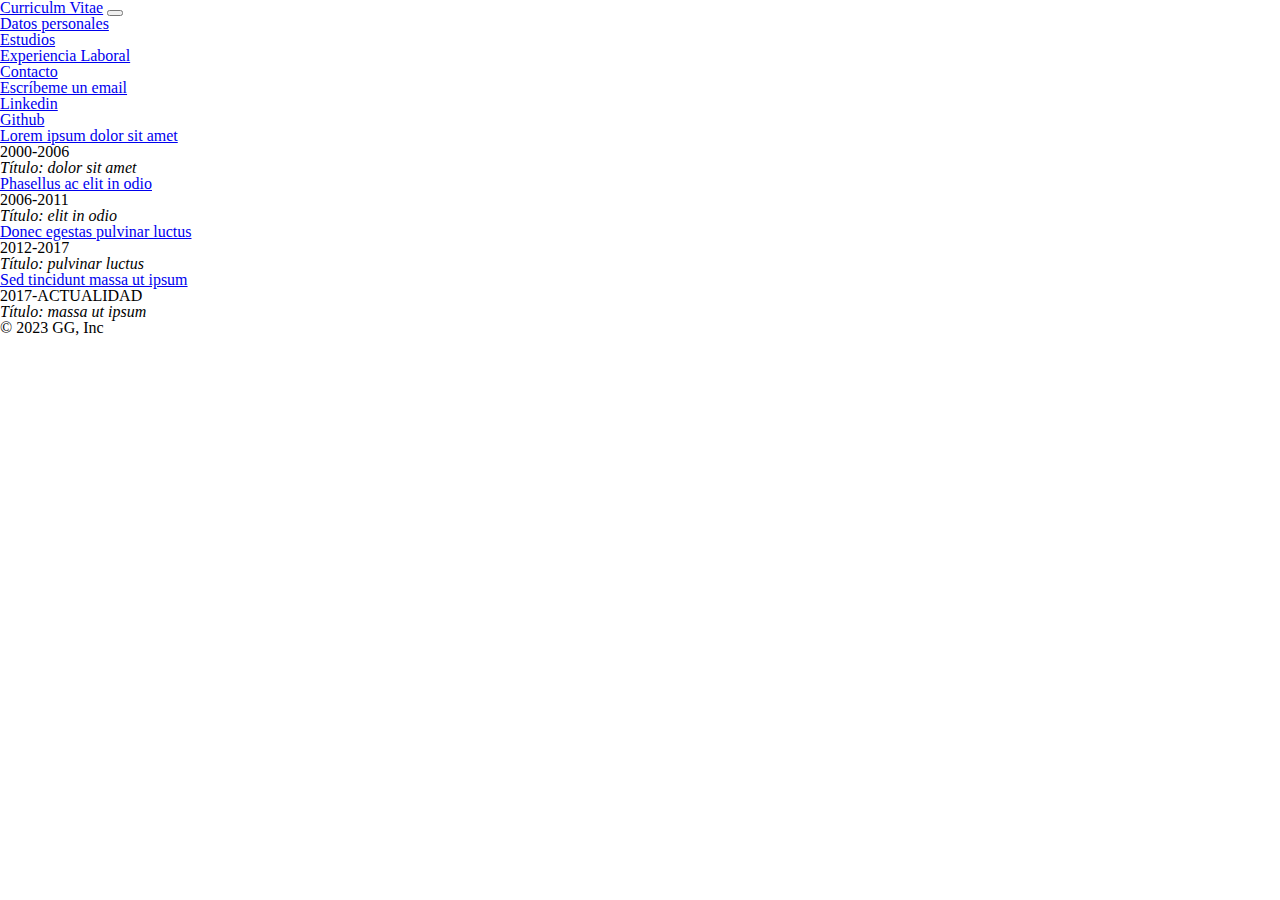
==== estudios.html @ f26c8402 "Add files via upload" ====
<!DOCTYPE html>
<html lang="es">

<head>
    <meta charset="UTF-8">
    <meta http-equiv="X-UA-Compatible" content="IE=edge">
    <meta name="viewport" content="width=device-width, initial-scale=1.0">
    <link rel="stylesheet" href="./reset.css">
    <link rel="stylesheet" href="./styles.css">
    <link href="https://cdn.jsdelivr.net/npm/bootstrap@5.2.3/dist/css/bootstrap.min.css" rel="stylesheet"
        integrity="sha384-rbsA2VBKQhggwzxH7pPCaAqO46MgnOM80zW1RWuH61DGLwZJEdK2Kadq2F9CUG65" crossorigin="anonymous">
    <title>Curriculm Vitae - Estudios</title>
    <link rel="icon" type="image/x-icon" href="./img/Logo.png">
</head>

<body>
    <nav class="navbar navbar-expand-md navbar-dark bg-dark" aria-label="Fourth navbar example">
        <div class="container-fluid">
            <a class="navbar-brand" href="./index.html">Curriculm Vitae</a>
            <button class="navbar-toggler" type="button" data-bs-toggle="collapse" data-bs-target="#navbarsExample04"
                aria-controls="navbarsExample04" aria-expanded="false" aria-label="Toggle navigation">
                <span class="navbar-toggler-icon"></span>
            </button>

            <div class="collapse navbar-collapse" id="navbarsExample04">
                <ul class="navbar-nav me-auto mb-2 mb-md-0">
                    <li class="nav-item">
                        <a class="nav-link" href="./datos.html">Datos personales</a>
                    </li>
                    <li class="nav-item">
                        <a class="nav-link active" aria-current="page" href="./estudios.html">Estudios</a>
                    </li>
                    <li class="nav-item">
                        <a class="nav-link" href="./experiencia.html">Experiencia Laboral</a>
                    </li>
                    <li class="nav-item dropdown">
                        <a class="nav-link dropdown-toggle" href="#" data-bs-toggle="dropdown"
                            aria-expanded="false">Contacto</a>
                        <ul class="dropdown-menu">
                            <li><a class="dropdown-item" href="mailto:gavin.gutierrez@example.com">Escríbeme un email</a></li>
                            <li><a class="dropdown-item" href="https://www.linkedin.com/in/GutierrezG/">Linkedin</a></li>
                            <li><a class="dropdown-item" href="https://github.com/GutierrezG/">Github</a></li>
                        </ul>
                    </li>
                </ul>
            </div>
        </div>
    </nav>

    <div class="b-example-divider"></div>

    <div class="container my-5">
        <div class="row p-4 pb-0 pe-lg-0 p-lg-3 align-items-center rounded-3 border shadow-lg" id="bloque_principal">
            <div class="col-lg-5 col-md-12 p-3 p-md-5 pt-md-3">
                <ul class="list-group list-group-flush" id="listaEducacion">
                    <li class="list-group-item" id="institucion1">
                        <a class="linkInst list-item lead" href="página de la institución">Lorem ipsum dolor sit amet</a>
                        <p class="anios">2000-2006</p>
                        <p class="titulos">Título: dolor sit amet</p>
                    </li>
                    <li class="list-group-item" id="institucion2">
                        <a class="linkInst list-item lead" href="página de la institución">Phasellus ac elit in odio</a>
                        <p class="anios">2006-2011</p>
                        <p class="titulos">Título: elit in odio</p>
                    </li>
                    <li class="list-group-item" id="institucion3">
                        <a class="linkInst list-item lead" href="página de la institución">Donec egestas pulvinar luctus</a>
                        <p class="anios">2012-2017</p>
                        <p class="titulos">Título: pulvinar luctus</p>
                    </li>
                    <li class="list-group-item" id="institucion4">
                        <a class="linkInst list-item lead" href="página de la institución">Sed tincidunt massa ut ipsum</a>
                        <p class="anios">2017-ACTUALIDAD</p>
                        <p class="titulos">Título: massa ut ipsum</p>
                    </li>
                  </ul>
            </div>
            <div class="col-lg-7 col-md-12 p-4 align-items-center" id="imagenes_estudios">
                <img class="rounded-3" src="./img/inst1.png" alt="Foto de Institución 1" width="80%" style="display: none;" id="imgInst1">
                <img class="rounded-3" src="./img/inst2.png" alt="Foto de Institución 2" width="80%" style="display: none;" id="imgInst2">
                <img class="rounded-3" src="./img/inst3.png" alt="Foto de Institución 3" width="80%" style="display: none;" id="imgInst3">
                <img class="rounded-3" src="./img/inst4.png" alt="Foto de Institución 4" width="80%" style="display: none;" id="imgInst4">
            </div>
        </div>
    </div>

    <div class="container">
        <footer class="d-flex flex-wrap justify-content-between align-items-center py-3 my-4 border-top">
          <p class="col-md-4 mb-0 text-muted">&copy; 2023 GG, Inc</p>
      
          <a href="/" class="col-md-4 d-flex align-items-center justify-content-center mb-3 mb-md-0 me-md-auto link-dark text-decoration-none">
            <svg class="bi me-2" width="40" height="32"><use xlink:href="#bootstrap"/></svg>
          </a>
        </footer>
    </div>

    <script src="./logic.js"></script>
    <script src="https://cdn.jsdelivr.net/npm/bootstrap@5.2.3/dist/js/bootstrap.bundle.min.js"
        integrity="sha384-kenU1KFdBIe4zVF0s0G1M5b4hcpxyD9F7jL+jjXkk+Q2h455rYXK/7HAuoJl+0I4"
        crossorigin="anonymous"></script>
</body>

</html>
---- styles.css ----
#foto_personal , #trabajo1{
  animation: slideInRight;
  animation-duration: 1s;
}

.list-item:hover{
  font-weight: normal;
}

.titulos{
  font-style: italic;
  font-weight: light;
}

.titulos, .anios{
  margin: auto;
}

.trabajos{
  font-size: large;
}

.logos{
  width: 3em;
  display: inline;
  position: absolute;
  right: 2%;
  top: 15%;
}

.logos:hover{
  transform: scale(1.2);
}

.tareas{
  padding-right: 2em;
}

@media (min-width: 992px) {
    .rounded-lg-3 { border-radius: .3rem; }
  }
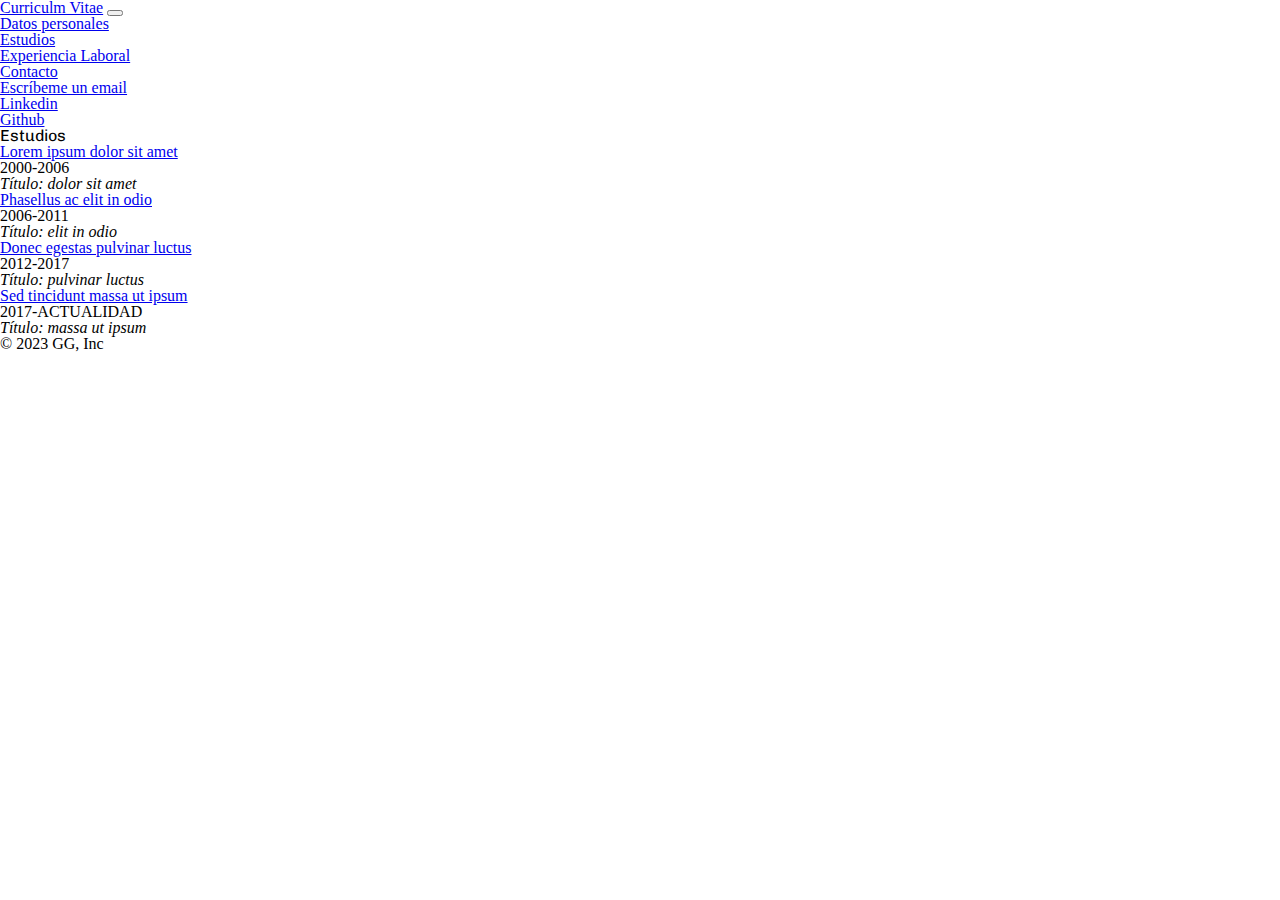
==== commit 5e6330e6: "Correción iframe Gmap y agregado de título en pag" ====
--- a/estudios.html
+++ b/estudios.html
@@ -52,6 +52,7 @@
     <div class="container my-5">
         <div class="row p-4 pb-0 pe-lg-0 p-lg-3 align-items-center rounded-3 border shadow-lg" id="bloque_principal">
             <div class="col-lg-5 col-md-12 p-3 p-md-5 pt-md-3">
+                <h2 class="display-7 fw-bold mx-3 my-0 titulares">Estudios</h2>
                 <ul class="list-group list-group-flush" id="listaEducacion">
                     <li class="list-group-item" id="institucion1">
                         <a class="linkInst list-item lead" href="página de la institución">Lorem ipsum dolor sit amet</a>
--- a/styles.css
+++ b/styles.css
@@ -1,6 +1,12 @@
+@import url('https://fonts.googleapis.com/css2?family=Chivo:ital,wght@1,700&display=swap');
+
 #foto_personal , #trabajo1{
   animation: slideInRight;
   animation-duration: 1s;
+}
+
+.titulares{
+  font-family: 'Chivo', sans-serif;
 }
 
 .list-item:hover{
